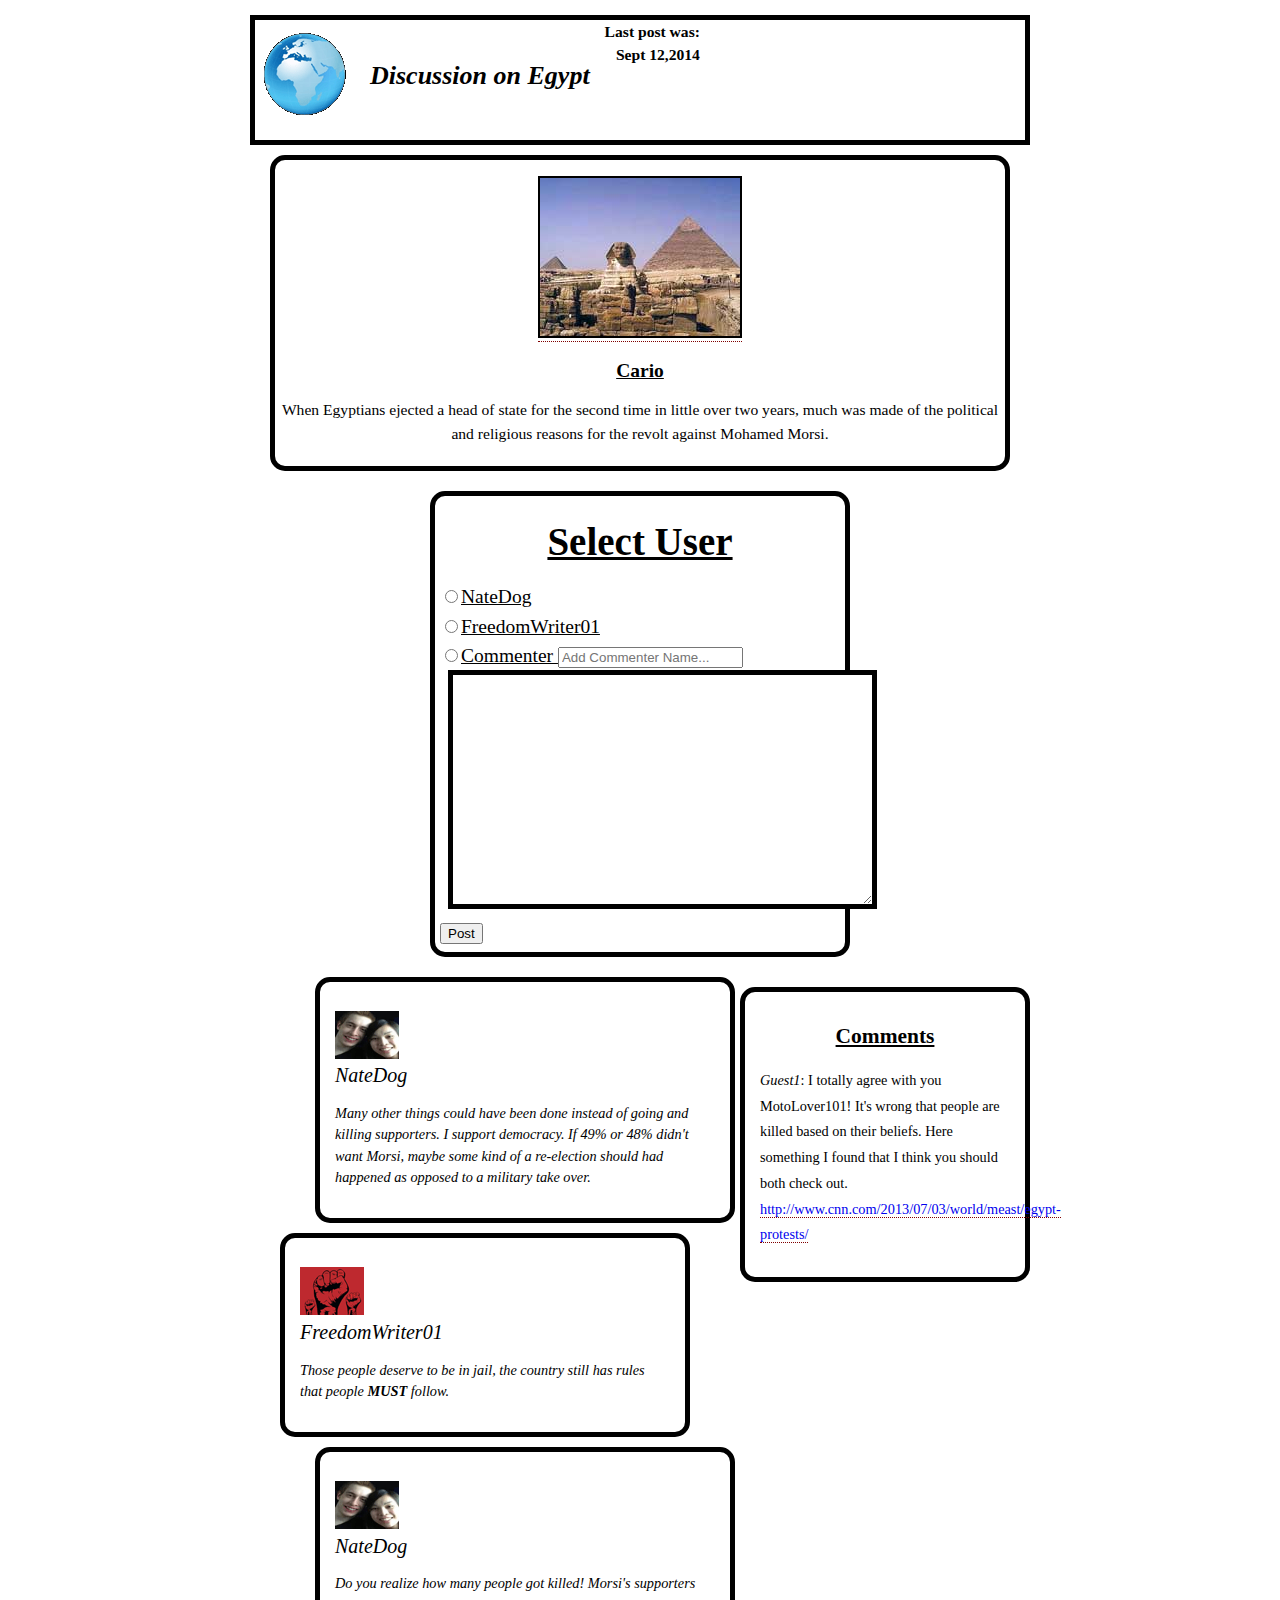
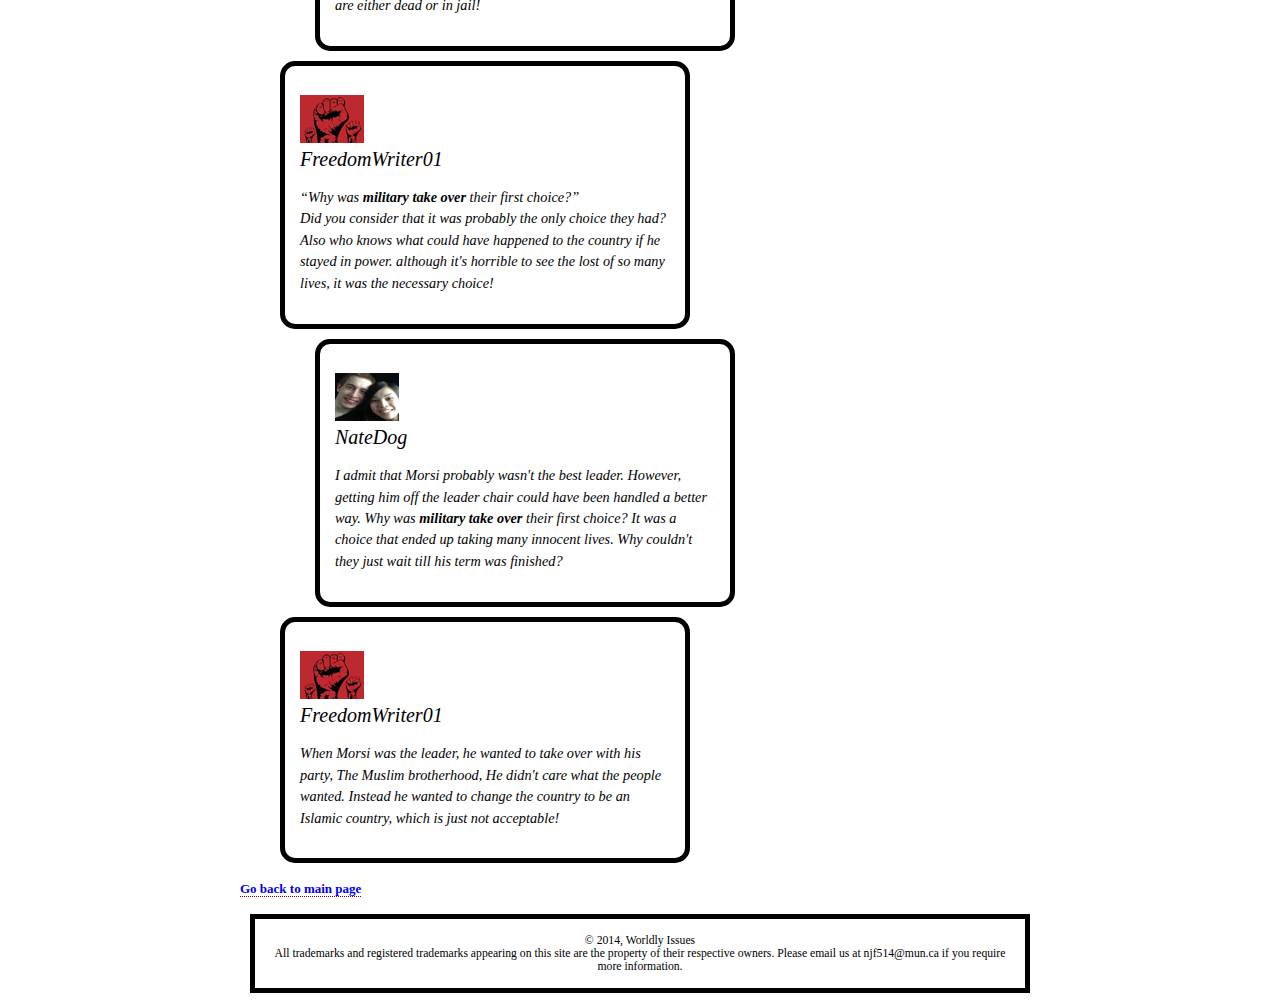
==== World_Blog_2_assignment_3/events/egypt.html @ c8ff6bff "This is the working copy" ====
<!doctype html>
<html>
<head>
	<meta http-equiv= "Content-Type" content="text/html" charset="utf-8">
	<title>Egypt Discussion</title>
	<link rel="stylesheet" type="text/css" href="../EventStyleSheets/mobile-styleEvent.css" media="screen and (max-device-width: 1024px)">
	<link rel="stylesheet" type="text/css" href="../EventStyleSheets/desktop-laptop-styleEvent.css" media=" screen and (min-device-width: 1025px)">
	<link rel="stylesheet" type="text/css" href="../EventStyleSheets/stylelayoutevent.css">
	<script src="addPost.js"></script>
</head>
<body>
<div id= "allContent">
	<div id="header">
		<div id= "tableContainer">
			<div id="tableRow">
	
	<p id="logo">
		<a href="../index.html" title="back to main page">
		<img src="../logo/logoBlack.png" alt="Our logo">
		</a>
	</p>	

	<h1 id="mainhead">Discussion on Egypt</h1>
	<h3 id="date"> Last post was: <br> Sept 12,2014</h3>
	</div>
    </div>
   </div>
   
   
   <div id="info">
	<p>
		<a target="_blank" href="../html/cario.html" title="click to enlarge Image">
			<img src="../thumbnails/cario_thumbnail.png" alt="Picture of Cario">
		</a>	
	</p>	
	
	<h2> Cario</h2>
	<p>
   When Egyptians ejected a head of state for the second time 
   in little over two years, much was made of the political and 
   religious reasons for the revolt against Mohamed Morsi. 
   
	</p>
</div>



<!-- This is going to be the adding of a item Blogger1, Blogger2, or Commenter-->
<div id="addContent">
<h1 id= "selectUser"> Select User </h1>
<form id="blogform" action="/events/egypt.html" method="post">
<input type ="radio" id="1" name = "Section" value="nateDog">NateDog<br>
<input type = "radio" id="2" name="Section" value="freedomWriter01">FreedomWriter01<br>
<input type ="radio" id="3" name="Section" value="commenter">Commenter
<input type="text" id="commenterName" size="20" name="CommentName" placeholder="Add Commenter Name...">
<textarea rows="15" cols="50" id="textfield" name="postContent"></textarea>
<input type="submit" id="addButton" value="Post">
</form>
</div>




<div id="comments">

	<h2>Comments</h2>
	
		
		
		<div id="indivualComs">
		<p>
			<em>Guest1</em>: I totally agree with you MotoLover101! It's wrong that people are killed based on their beliefs. Here something I found that I think you should both check out.
			<a href="http://www.cnn.com/2013/07/03/world/meast/egypt-protests/">http://www.cnn.com/2013/07/03/world/meast/egypt-protests/</a>
		</p>
		</div>

</div>

<div id="blogging">

<!--  against -->
<div class="against">
	<p>
		<img src="../profile_image/njf514.png" alt="a profile picture" width="64" height="48"> <br> <em class="profileNames">NateDog</em>
	</p>
	<p>
		Many other things could have been done instead of going and killing supporters. I support democracy. If 49% or 48% didn't want Morsi, maybe some kind of a re-election 
		should had happened as opposed to a military take over.
	</p>	
</div>

<!--  for -->
<div class="for">
	<p>
		<img src="../profile_image/freedom.png" alt="a profile picture" width="64" height="48"> <br> <em class="profileNames">FreedomWriter01</em>
	</p>
	<p>
		Those people deserve to be in jail, the country still has rules that people <strong>MUST</strong> follow.
	</p>
</div>


<!--  against  -->
<div class="against">
	<p>
		<img src="../profile_image/njf514.png" alt="a profile picture" width="64" height="48"> <br> <em class="profileNames">NateDog</em>
	</p>

	<p>
		Do you realize how many people got killed! Morsi's supporters are either dead or in jail!
	</p>
</div>


<!-- for-->
<div class="for">
	<p>
		<img src="../profile_image/freedom.png" alt="a profile picture" width="64" height="48"> <br> <em class="profileNames">FreedomWriter01</em>
	</p>

	<p>  
		<q>Why was <strong>military take over </strong>their first choice?</q> <br> Did you consider that it was probably the only choice they had? Also who knows what could have happened to the country if he stayed in power.
		although it's horrible to see the lost of so many lives, it was the necessary choice! 
	</p>
</div>

<!--  against -->
<div class="against">
	<p>
		<img src="../profile_image/njf514.png" alt="a profile picture" width="64" height="48"> <br> <em class="profileNames">NateDog</em>
	</p>
	<p>
		I admit that Morsi probably wasn't the best leader. However, getting him off the leader chair could have been handled a better way. Why was <strong>military take over </strong>their first choice?
		It was a choice that ended up taking many innocent lives. Why couldn't they just wait till his term was finished?
	</p>
</div>	

<!--  for -->
	<div class="for">
		<p>
			<img src="../profile_image/freedom.png" alt="a profile picture" width="64" height="48"> <br> <em class="profileNames">FreedomWriter01</em>
		</p>
		<p> 	
		When Morsi was the leader, he wanted to take over with his party, The Muslim brotherhood, He didn't care what the people wanted. Instead
	     he wanted to change the country to be an Islamic country, which is just not acceptable!
		</p>
    </div>


</div>


	
	<h4><a title="Brings you back to main page" href="../index.html"> Go back to main page</a></h4>
	
	<!-- This will be where the deleted section will go-->
	<div id="deleted">
		
	
	
	</div>
	
	<div id="footer">
	&copy; 2014, Worldly Issues
	<br>
	All trademarks and registered trademarks appearing on this site are the property of their respective owners. Please email us at njf514&#64;mun.ca if you require more information. 
	</div>
</div>
	</body>
</html>
---- World_Blog_2_assignment_3/EventStyleSheets/mobile-styleEvent.css ----
body{
	background-color: #FF8C00;
	font-family: Georgia, "Times New Roman", Times, serif;
	color: white;
}

h1, h2, h3{
	color: white;
}

#header{
	background-color: #00008B;
}

#info{
	background-color: #00008B;
}

#date{
padding: 0px 15px 15px 220px;
}


#addContent{
font-style: italic;
background-color: red;
font-weight: bolder;
}

#comments{
	background-color: #00008B;
}

.for {
	background-color: #00008B;
}

.against{
	background-color: #6495ED;
	color:black;
}

#footer{
	background-color: #00008B;
}

a:link{
	color: white;
	text-decoration: none;
	border-bottom: thin dotted white;
}

a:visited {
	color: black;
	text-decoration: underline;
	
}

a:hover {
	background: white;
	color: black;
}

#logo a:hover{
	background: none;
	border-bottom: none;
}
---- World_Blog_2_assignment_3/EventStyleSheets/desktop-laptop-styleEvent.css ----
@font-face {
	font-family: "logoCursive";
	src: url("logofont/logoCursive.ttf);
}
body{
	background-color: #ADFF2F;
	font-family: Georgia, "Times New Roman", Times, serif;
}

h1, h2, h3{
	color: black;
}

#header{
	background-color: #008000;
}

#date{
padding: 50px 15px 15px 220px;
}

#mainhead{
	font-family: "logoCursive", serif;
}

#addContent{
font-family: "logoCursive", serif;
font-style: italic;
background-image: url("../photos/bgi.jpg");
font-weight: bolder;
}

#info{
	background-color: #008000;
}

#comments{
	background-color: #008000;
}

.for {
	background-color: #008000;
}

.against{
	background-color: #808000;
}

#footer{
	background-color: #008000;
}

a:link{
	color: maroon;
}

a:visited {
	color: black;
	
}

a:hover {
	background: maroon;
	color: black;
}

#logo a:hover{
	background:none;
	border-bottom: none;
}
---- World_Blog_2_assignment_3/EventStyleSheets/stylelayoutevent.css ----
body{
	font-size: small;
	margin: 0px;
}

/* This needs to change depending on device!!*/
#allContent{
	width: 800px;
	padding-top: 5px;
	padding-bottom: 5px;
	margin-left: auto;
	margin-right: auto;
}




#header{
	margin: 10px;
	height: 120px;	
	border: 5px solid black;
}

tableContainer{
	display: table;
}

tableRow{
	display: table-row;
}

#logo{ 
	display: table-cell;
	vertical-align: top;
	
	
}

#mainhead{
	display:table-cell;
	vertical-align: middle;
	font-size: 200%;
	padding: 15px;
	font-style: italic;
	
}

#date{
	display: table-cell;
	font-size: 120%;
	text-align: right;
	line-height: 1.5em;
	
}

#info{
	width: 90%;
	margin-left: auto;
	margin-right: auto;
	text-align: center;
	border: 5px solid black;
	border-radius: 15px;
	padding: 0px 5px 5px 5px;
}

#info h2{
	text-decoration: underline;
}

#addContent{
	width: 50%;
	margin-left: auto;
	margin-right: auto;
	text-align: left;
	border: 5px solid black;
	border-radius: 15px;
	margin-top: 20px;
	margin-bottom: 20px;
	padding: 5px;
	font-size: 150%;
	line-height: 1.5em;
	text-decoration: underline;
	
}

#Submit{

	text-align: right;
	
}	

#textfield{
	border: 5px solid black;
	margin-left: 8px;
}

#selectUser{
	text-align: center;
}

#info p{
	font-size: 120%;
	line-height: 1.5em;
}

#info img{
	border: 2px solid black;
}

#comments{
	font-size: 110%;
	padding: 15px;
	margin: 10px 10px 10px 10px;
	width:250px;
	float:right;	
	border: 5px solid black;
	border-radius: 15px;
	line-height: 1.8em;
	
}

#comments h2{
	text-decoration: underline;
	text-align: center;
}

.for {
	border: 5px solid black;
	border-radius: 15px;
	padding: 15px;
	margin: 10px 350px 10px 40px;
	line-height: 1.5em;
	font-style: italic;
	font-size: 110%;
	
	
	
}

.against{
	
	border: 5px solid black;
	border-radius: 15px;
	padding:15px;
	margin: 10px 305px 10px 75px;
	line-height: 1.5em;
	font-style: italic;
	font-size: 110%;
	
	
}

.profileNames{
	font-size: 140%;

}

#footer{
	text-align: center;
	padding: 15px;
	margin: 0px 10px 10px 10px;
	font-size: 90%;
	border: 5px solid black;
	
}

a:link{
	text-decoration: none;
	border-bottom: thin dotted maroon;
}

a:visited {
	text-decoration: underline;
	
}

#logo a:link{
	border-bottom: none;
}
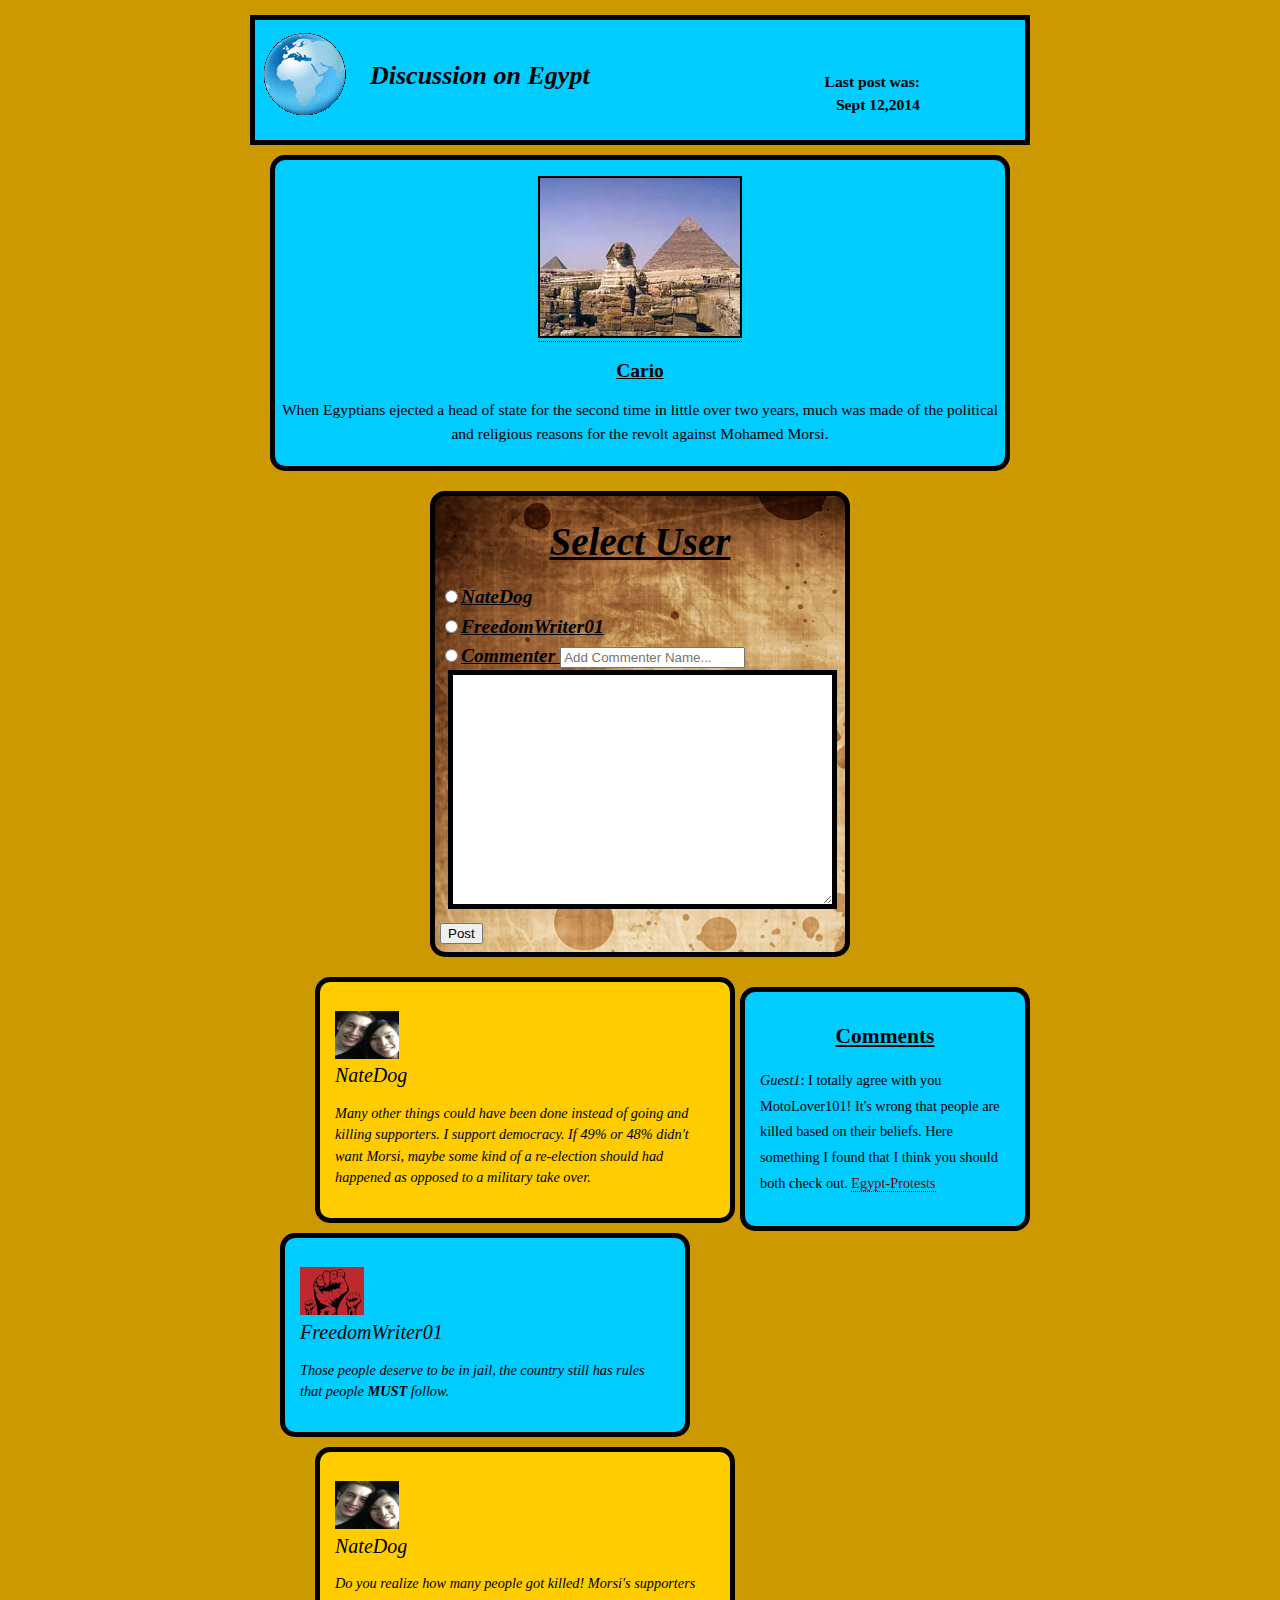
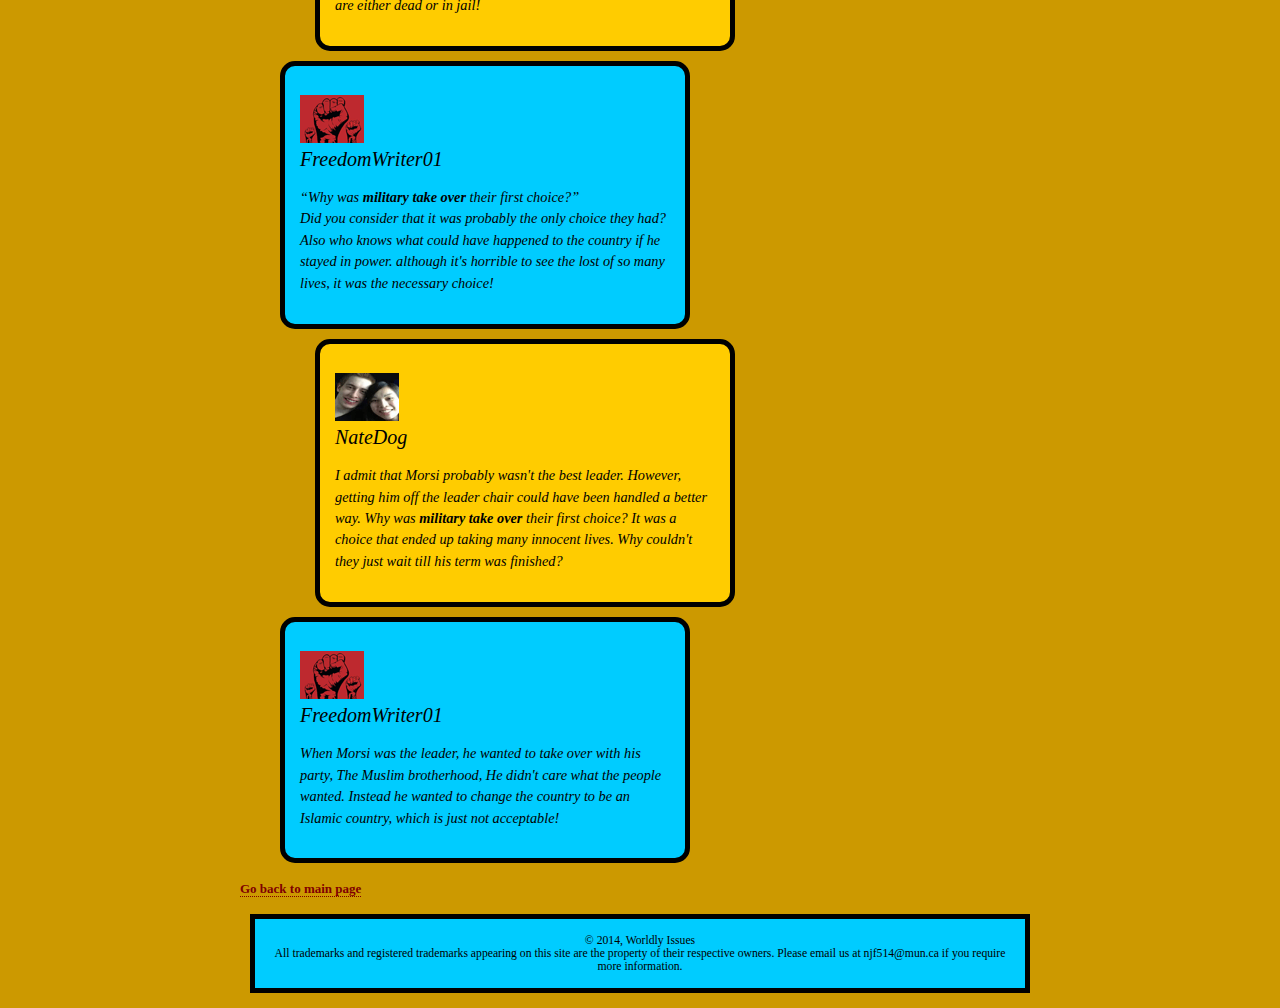
==== commit cbcf7bef: "This is the Final Submission of the CS3715 Project" ====
--- a/World_Blog_2_assignment_3/events/egypt.html
+++ b/World_Blog_2_assignment_3/events/egypt.html
@@ -53,7 +53,7 @@
 <input type = "radio" id="2" name="Section" value="freedomWriter01">FreedomWriter01<br>
 <input type ="radio" id="3" name="Section" value="commenter">Commenter
 <input type="text" id="commenterName" size="20" name="CommentName" placeholder="Add Commenter Name...">
-<textarea rows="15" cols="50" id="textfield" name="postContent"></textarea>
+<textarea rows="15" cols="45" id="textfield" name="postContent"></textarea>
 <input type="submit" id="addButton" value="Post">
 </form>
 </div>
@@ -70,7 +70,7 @@
 		<div id="indivualComs">
 		<p>
 			<em>Guest1</em>: I totally agree with you MotoLover101! It's wrong that people are killed based on their beliefs. Here something I found that I think you should both check out.
-			<a href="http://www.cnn.com/2013/07/03/world/meast/egypt-protests/">http://www.cnn.com/2013/07/03/world/meast/egypt-protests/</a>
+			<a href="http://www.cnn.com/2013/07/03/world/meast/egypt-protests/">Egypt-Protests</a>
 		</p>
 		</div>
 
--- a/World_Blog_2_assignment_3/EventStyleSheets/desktop-laptop-styleEvent.css
+++ b/World_Blog_2_assignment_3/EventStyleSheets/desktop-laptop-styleEvent.css
@@ -1,9 +1,5 @@
-@font-face {
-	font-family: "logoCursive";
-	src: url("logofont/logoCursive.ttf);
-}
 body{
-	background-color: #ADFF2F;
+	background-color: #CC9900;
 	font-family: Georgia, "Times New Roman", Times, serif;
 }
 
@@ -12,7 +8,7 @@
 }
 
 #header{
-	background-color: #008000;
+	background-color: #00CCFF;
 }
 
 #date{
@@ -31,23 +27,23 @@
 }
 
 #info{
-	background-color: #008000;
+	background-color: #00CCFF;
 }
 
 #comments{
-	background-color: #008000;
+	background-color: #00CCFF;
 }
 
 .for {
-	background-color: #008000;
+	background-color: #00CCFF;
 }
 
 .against{
-	background-color: #808000;
+	background-color: #FFCC00;
 }
 
 #footer{
-	background-color: #008000;
+	background-color: #00CCFF;
 }
 
 a:link{
